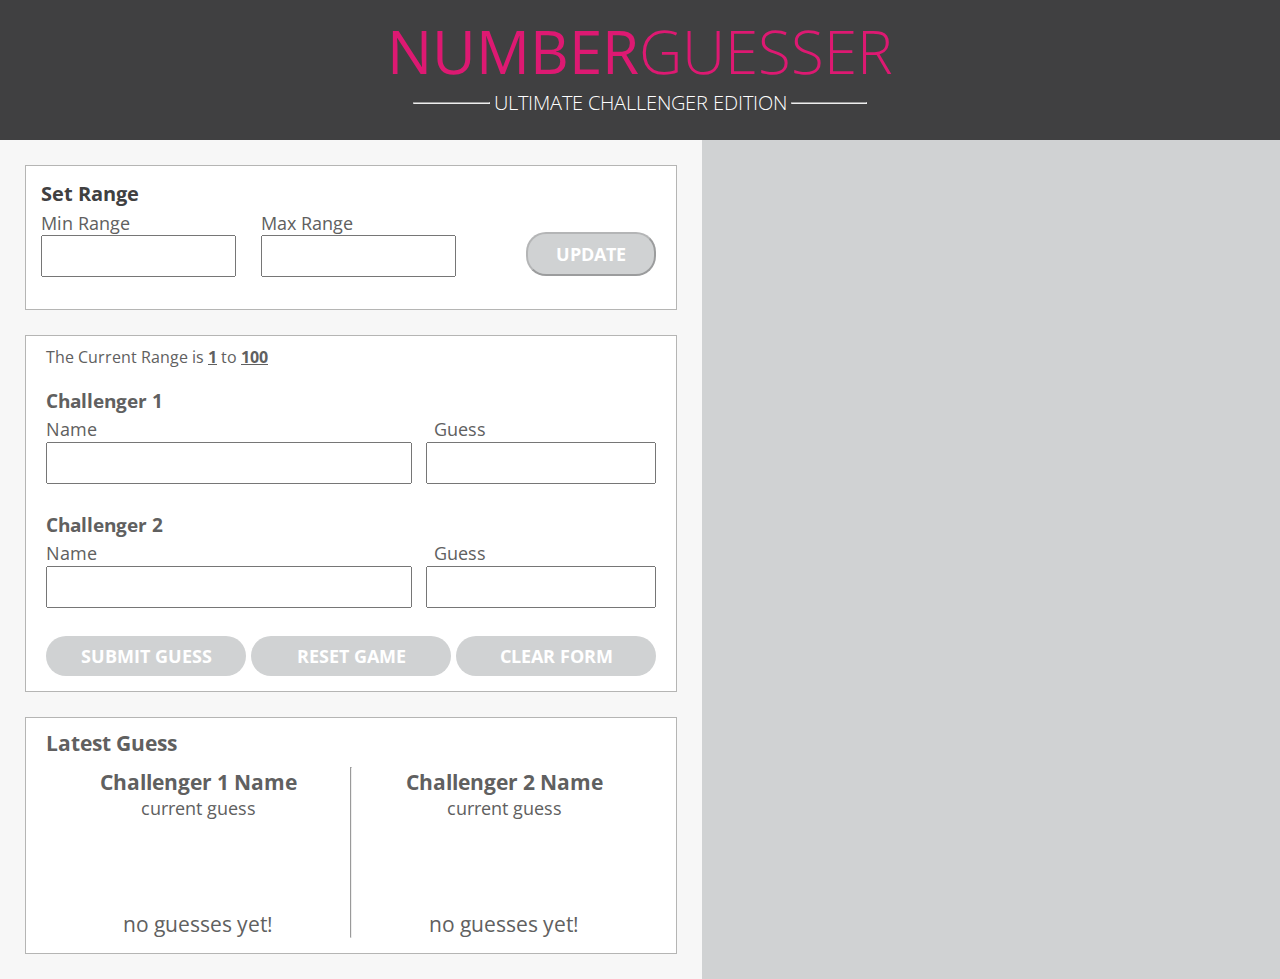
==== index.html @ 8d00dff8 "updating index so I can pull from master" ====
<!DOCTYPE html>
<html>
  <head>
    <title>Number Guesser</title>
    <link rel="stylesheet" href="styles.css">
    <link href="https://fonts.googleapis.com/css?family=Open+Sans:300,400,700" rel="stylesheet">
  </head>
  <body>
    <header>
      <section>
        <p class="number-title"><strong>Number</strong>Guesser</p>
        <hr class="line">
        <h3>Ultimate Challenger Edition</h3>
        <hr class="line">
      </section>
    </header>
    <main>
      <div class="column1">
        <section class="column1-container set-range">
          <div class="box1">
            <h3 class="range-header">Set Range</h3>
            <p class="range-text">Min Range</p>
            <input type="number" class="range-input" id="min-input"></input>
          </div>
          <div class="box2">
            <p class="range-text">Max Range</p>
            <input type="number" class="range-input" id="max-input"></input>
          </div>
          <div class="box3">
            <input type="button" value="update" id="update-btn" disabled>
          </div>
        </section>
        <form class="challenger-form" id="gamer-form">
          <section class="column1-container challenger">
            <p>The Current Range is <span id="min-num">1</span> to <span id="max-num">100</span></p>
            <section class="challenger1">
              <h3 class="challenger-title">Challenger 1</h3>
              <div class="labels-input">
                <label class="name-label">Name</label>
                <label class="guess-label">Guess</label>
              </div>
              <div class='input-fields'>
                <input type="text" class="name-input" id="name-text1"></input>
                <input type="number" class="guess-input" id="guess-num1"></input>
              </div>
            </section>
            <section class="challenger2">
              <h3 class="challenger-title-2">Challenger 2</h3>
              <div class="labels-input">
                <label class="name-label">Name</label>
                <label class="guess-label">Guess</label>
              </div>
              <div class='input-fields'>
                <input type="text" class="name-input" id="name-text2"></input>
                <input type="number" class="guess-input" id="guess-num2"></input>
              </div>
            </section>
            <section class="challenger-buttons">
              <div class="button">
                <input type="button" value="Submit Guess" id="submit-btn" disabled>
              </div>
              <div class="button">
                <input type="button" value="Reset Game"  id="reset-btn" disabled>
              </div>
              <div class="button">
                <input type="button" value="Clear Form" id="clear-btn" disabled>
              </div>
            </section>
          </section>
        </form>
        <section class="column1-container latest-guess">
          <h3 class="latest-guess-title">Latest Guess</h3>
          <div class="challenger-guesses">
            <div class="challenger1-guess">
              <h3 class="challenger-name" id="name1">Challenger 1 Name</h3>
              <p>current guess</p>
              <p id="guessed-num1"></p>
              <p class="guess-text" id="return-value1">no guesses yet!</p>
            </div>
            <hr id="guess-line">
            <div class="challenger2-guess">
              <h3 class="challenger-name" id="name2">Challenger 2 Name</h3>
              <p>current guess</p>
              <p id="guessed-num2"></p>
              <p class="guess-text" id="return-value2">no guesses yet!</p>
            </div>
          </div>
        </section>
      </div>

      <div class="column2">
        <!-- <div class="game-card" id="challenger1-card">
          <section class="card-title">
            <p>challenger 1 name</p> <span id="vs">vs</span> <p>challenger 2 name</p>
          </section>
          <section class="challenger-winner">
            <h3 id="card-name">Challenger 2 name</h3>
            <p id="winner">winner</p>
          </section>
          <section class="card-stats">
            <p class="card-guess-num"><span id="">47</span> guesses</p>
            <p class="card-time"><span>1</span> minute <span>35</span> second</p>
            <button class="close-card"> <img src="https://image.flaticon.com/icons/svg/458/458595.svg" alt="x image for close button"> </button>
          </section>
        </div> -->
      </div>

    </main>
  </body>
  <script type="text/javascript" src="main.js"></script>
</html>
---- styles.css ----
@media only screen and (max-width 900px) {
  main {
    display: flex;
    flex-direction: row;
  }
}

* {
  margin: 0;
  padding: 0;
  font-family: 'Open Sans', sans-serif;
  box-sizing: border-box;
  color: #606060;
}

/* styling for header */

header {
  width: 100%;
  height: 140px;
  background-color: #404041;
  color: #dd1972;
  text-align: center;
}

main {
  display: flex;
}

strong {
  color: #dd1972;
}

.number-title {
  color: #dd1972;
  text-transform: uppercase;
  font-size: 60px;
  font-weight: lighter;
  margin-bottom: -13px;
  padding-top: 10px;
}

header h3 {
  font-size: 20px;
  font-weight: lighter;
  color: white;
  text-transform: uppercase;
  padding-top: 10px;
  display: inline-block;
}

 .line {
  display: inline-block;
  width: 6%;
  margin-bottom: 6px;
}

/* start of column1 styling */

.column1,
.column2{
  flex: 1;
  background-color: #f7f7f7;
}

.column1-container {
  background-color: white;
  margin: 25px;
}

.set-range{
  display: flex;
  padding-top: 14px;
  padding-left: 15px;
  padding-bottom: 32px;
  justify-content: center;
  height: 145px;
  border: 1px solid #b5b5b4
}

.box1{
  flex: 1;
  align-self: center;
}

.box2{
  flex: 1;
  align-self: center;
  padding-top: 31px;
  padding-left: 25px;
}

.box3{
  flex: 1;
  align-self: center;
  padding-right: 20px;
  padding-top: 8%;
  margin-left: 20px;
  padding-left: 50px;
}

.range-header{
  font-size: 20px;
  color: #404041;
  padding-bottom: 4px;
}

.range-text{
  font-size: 18px;
}

.range-input{
  width: 195px;
  height: 42px;
}

#update-btn{
  width: 130px;
  padding: 8px;
  border-radius: 20px;
  font-size: 18px;
  text-transform: uppercase;
  background-color: #6e6e6e;
  color: white;
  font-weight: bold;
}

/* Start styling for Challenger Form */

.challenger span {
  text-decoration: underline;
  font-weight: bold;
}

.challenger {
  padding: 10px 20px 15px;
  border: 1px solid #b5b5b4;
}

.challenger1,
.challenger2 {
  display: flex;
  flex-direction: column;
  flex-wrap: wrap;
}

.challenger p {
  padding-bottom: 20px;
}

.challenger-title,
.challenger-title-2 {
  padding-bottom: 4px;
}

.challenger-title-2 {
  padding-top: 30px;
}

.labels-input {
  padding-bottom: 5px;
  height: 25px;
  font-size: 18px;
}

.guess-label {
  margin-left: 54.5%;
}

.input-fields  {
  height: 40px;
}

.name-input,
.name-input2 {
  width: 60%;
  height: 42px;
  margin-right: 10px;
}

.guess-input,
.guess-input2 {
  width: 37.7%;
  height: 42px;
}

.challenger-buttons {
  padding-top: 30px;
  display: flex;
  justify-content: space-between;
}

.button input {
  background-color: #6e6e6e;
  border: none;
  text-decoration: none;
  text-transform: uppercase;
  width: 200px;
  color: white;
  padding: 8px;
  font-size: 18px;
  border-radius: 20px;
  font-weight: bold;
}

/* start of latest-guess styling */

.latest-guess {
  padding: 10px 20px 15px;
  border: 1px solid #b5b5b4;
  font-size: 18px;
}

.latest-guess-title {
  width: 100%;
  padding-bottom: 10px;
}

.challenger-guesses {
  display: flex;
  flex-direction: row;
  justify-content: space-evenly;
  text-align: center;
}

#guessed-num1,
#guessed-num2 {
  height: 90px;
  font-size: 70px;
  font-weight: bold;
  color: #dd1792;
}

/* #return-value {
  font-size: 21px;
} */

/* styling suedo elements for left column */

button:hover,
.button input:hover {
  background-color: #dd1792;
}

/* start of colunm2 styling */

.column2 {
  background-color: #d0d2d3;
}

.guess-text {
  font-size: 21px;
}

/* styling suedo elements for left column */


.button input:disabled {
  background-color: #d0d2d3;
}

#update-btn:disabled {
  background-color: #d0d2d3;
}

/* styling for game card */
.column2 {
  display: flex;
  flex-direction: column;
}

.game-card {
  margin: 25px 40px;
  padding:15px;
  border: 1px solid #b5b5b4;
  background-color: white;
  text-align: center;
  text-transform: uppercase;
}

.card-title {
  border-bottom: 1px solid lightgray;
  padding-bottom: 10px;
  display: flex;
  justify-content: space-around;
}

.card-title p {
  font-weight: bold;
}

#vs {
  text-transform: lowercase;
}

.challenger-winner {
  margin: 3%;
  font-size: 30px;
}

#card-name {
  font-weight: bold;
}

#winner {
  font-weight: 200;
}

.card-stats {
  display: flex;
  justify-content: space-between;
  border-top: 1px solid lightgray;
  padding-top: 10px;
  font-size: 18px;
}

.card-stats span {
  font-weight: bold;
}

.card-stats button {
  background-color: #6e6e6e;
  width: 25px;
  height: 25px;
  border-radius: 50%;
}

img {
height: 12px;
padding-top: 2px;
}

.card-time {
  margin-right: 8%;
}
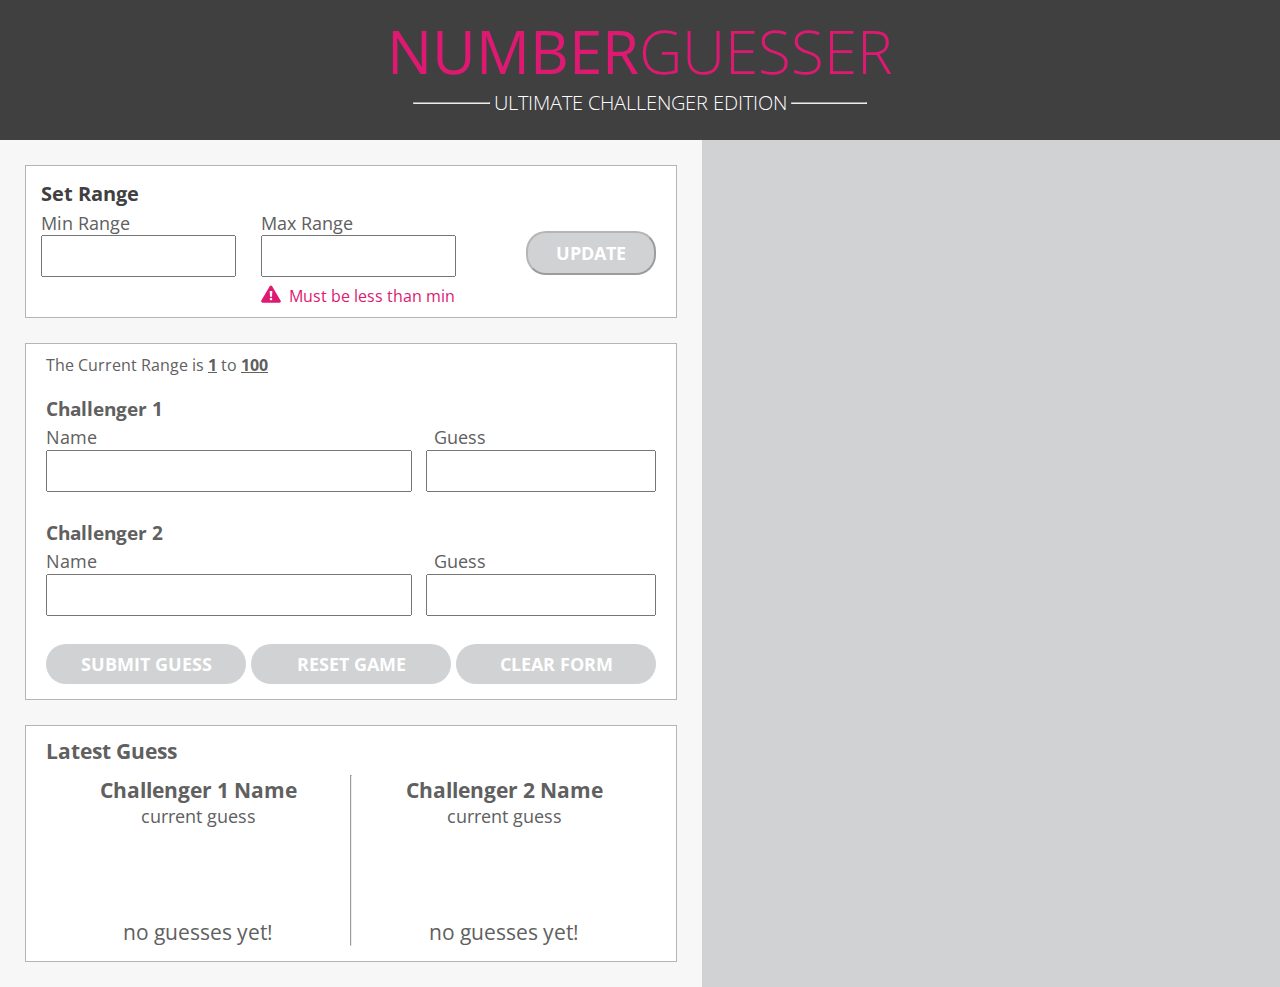
==== commit 35ec67c8: "Styled the error message" ====
--- a/index.html
+++ b/index.html
@@ -21,10 +21,17 @@
             <h3 class="range-header">Set Range</h3>
             <p class="range-text">Min Range</p>
             <input type="number" class="range-input" id="min-input"></input>
+            <div class="empty">
+              
+            </div>
           </div>
           <div class="box2">
             <p class="range-text">Max Range</p>
             <input type="number" class="range-input" id="max-input"></input>
+            <div class="error-msg">
+              <img src="icon/error-icon.svg">
+              <p>Must be less than min </p>
+            </div>
           </div>
           <div class="box3">
             <input type="button" value="update" id="update-btn" disabled>
@@ -87,24 +94,9 @@
           </div>
         </section>
       </div>
-
-      <div class="column2">
-        <!-- <div class="game-card" id="challenger1-card">
-          <section class="card-title">
-            <p>challenger 1 name</p> <span id="vs">vs</span> <p>challenger 2 name</p>
-          </section>
-          <section class="challenger-winner">
-            <h3 id="card-name">Challenger 2 name</h3>
-            <p id="winner">winner</p>
-          </section>
-          <section class="card-stats">
-            <p class="card-guess-num"><span id="">47</span> guesses</p>
-            <p class="card-time"><span>1</span> minute <span>35</span> second</p>
-            <button class="close-card"> <img src="https://image.flaticon.com/icons/svg/458/458595.svg" alt="x image for close button"> </button>
-          </section>
-        </div> -->
+      <div class="column2" id="column-2">
+        <!-- hiding HTML -->
       </div>
-
     </main>
   </body>
   <script type="text/javascript" src="main.js"></script>
--- a/styles.css
+++ b/styles.css
@@ -72,9 +72,8 @@
   display: flex;
   padding-top: 14px;
   padding-left: 15px;
-  padding-bottom: 32px;
+  padding-bottom: 10px;
   justify-content: center;
-  height: 145px;
   border: 1px solid #b5b5b4
 }
 
@@ -94,7 +93,7 @@
   flex: 1;
   align-self: center;
   padding-right: 20px;
-  padding-top: 8%;
+  padding-top: 3%;
   margin-left: 20px;
   padding-left: 50px;
 }
@@ -113,6 +112,32 @@
   width: 195px;
   height: 42px;
 }
+
+.error-border {
+  border: 1px solid #dd1972;
+
+}
+
+.error-msg {
+  display: flex;
+  margin-top: 6px;
+  font-size: 16px;
+}
+
+.error-msg img {
+  height: 20px;
+}
+
+.error-msg p {
+  color: #dd1972;
+  margin-left: 8px;
+  margin-top: 2px;
+}
+
+.empty {
+  height: 30px;
+}
+
 
 #update-btn{
   width: 130px;
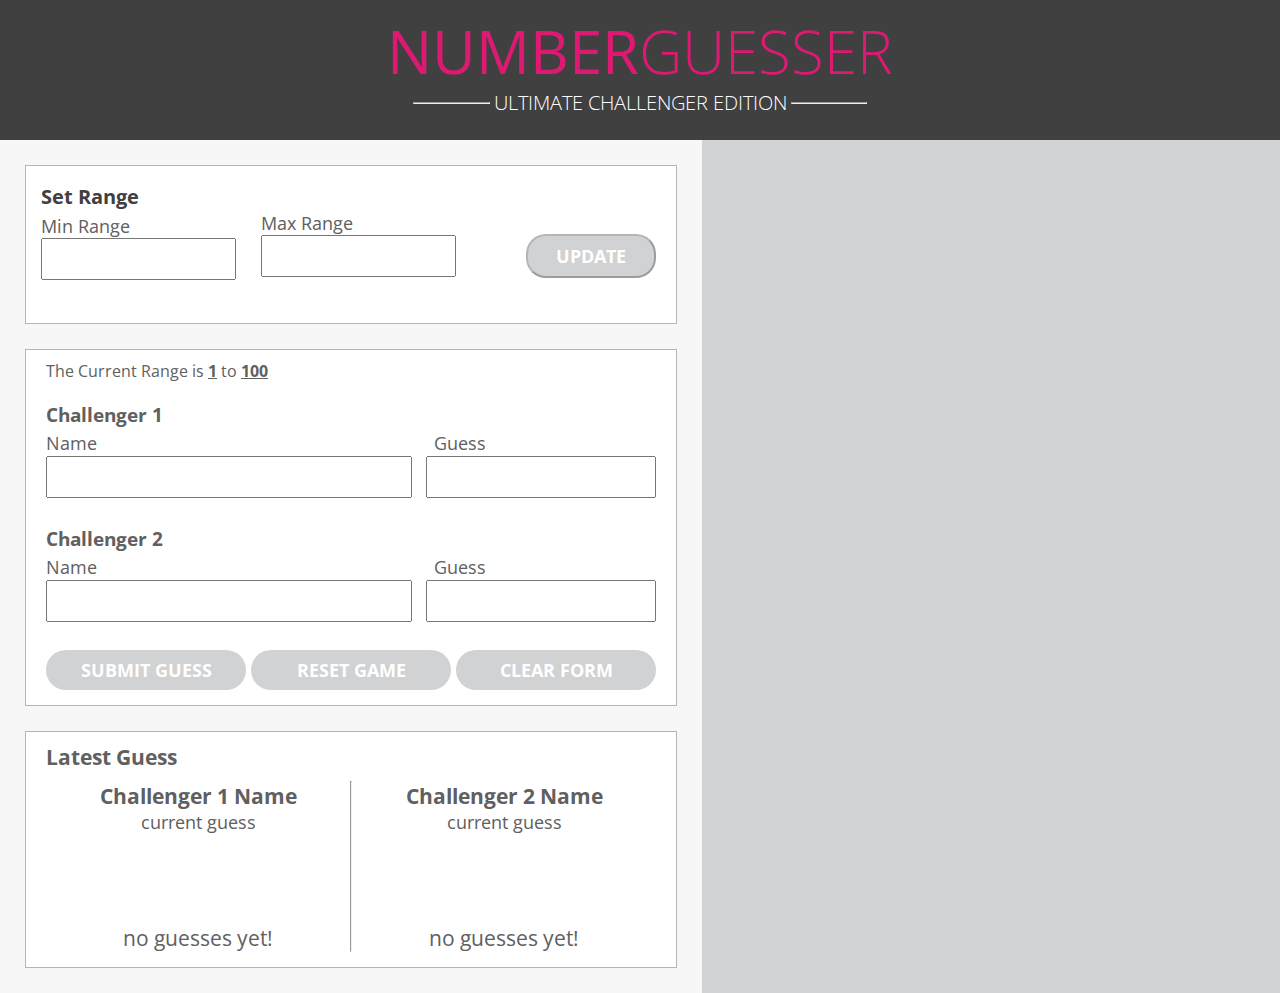
==== commit 2de87b28: "Add functionality to error message" ====
--- a/index.html
+++ b/index.html
@@ -22,15 +22,13 @@
             <p class="range-text">Min Range</p>
             <input type="number" class="range-input" id="min-input"></input>
             <div class="empty">
-              
+
             </div>
           </div>
           <div class="box2">
             <p class="range-text">Max Range</p>
             <input type="number" class="range-input" id="max-input"></input>
-            <div class="error-msg">
-              <img src="icon/error-icon.svg">
-              <p>Must be less than min </p>
+            <div class="empty error-msg">
             </div>
           </div>
           <div class="box3">
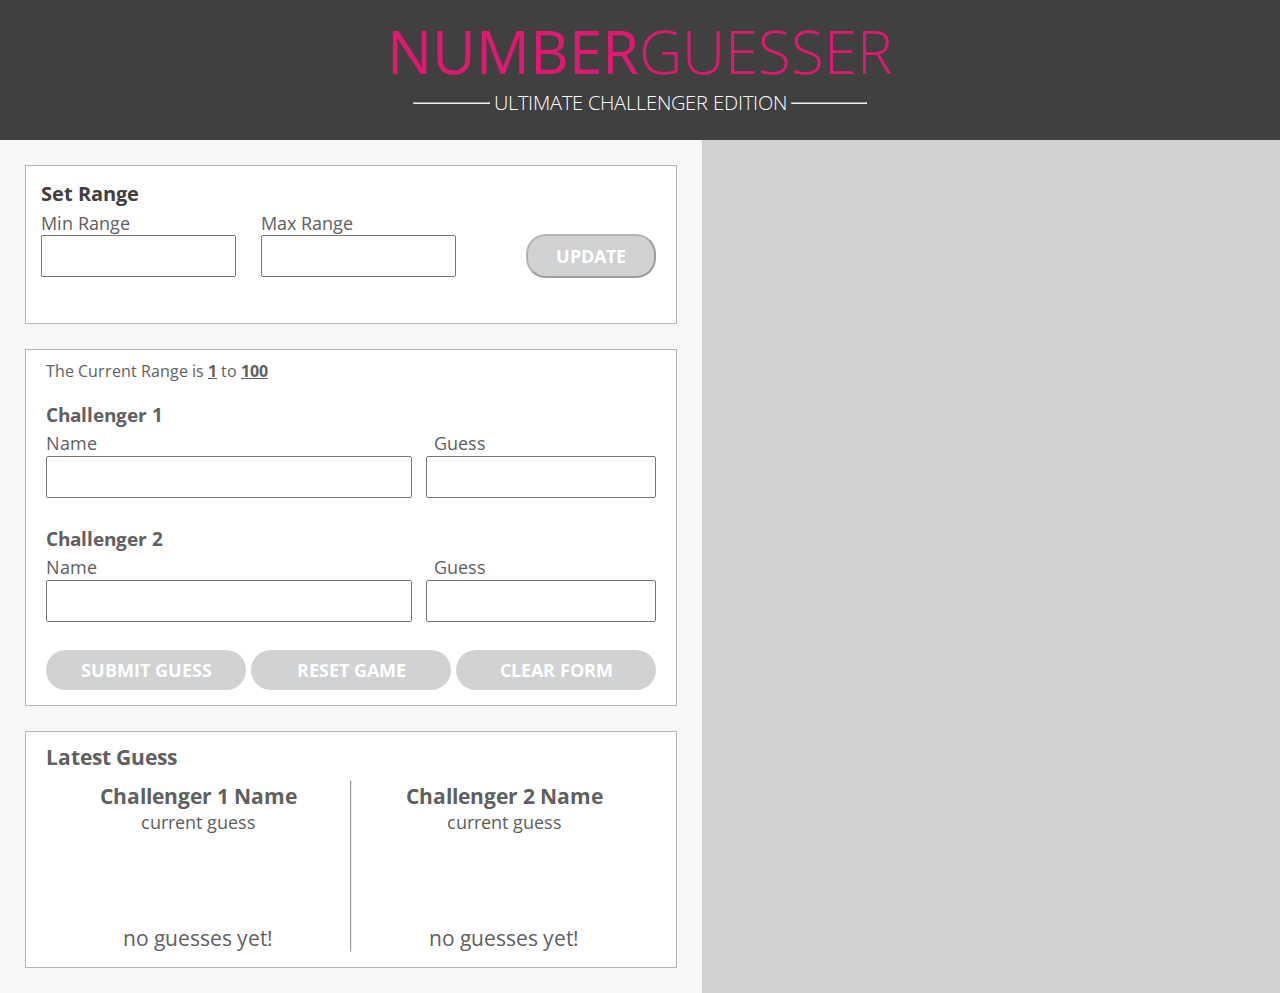
==== commit c66e4902: "Final organization of code" ====
--- a/index.html
+++ b/index.html
@@ -22,13 +22,14 @@
             <p class="range-text">Min Range</p>
             <input type="number" class="range-input" id="min-input"></input>
             <div class="empty">
-
+              <!-- empty to make same size as error div -->
             </div>
           </div>
           <div class="box2">
             <p class="range-text">Max Range</p>
             <input type="number" class="range-input" id="max-input"></input>
             <div class="empty error-msg">
+              <!-- empty for error message -->
             </div>
           </div>
           <div class="box3">
@@ -47,6 +48,9 @@
               <div class='input-fields'>
                 <input type="text" class="name-input" id="name-text1"></input>
                 <input type="number" class="guess-input" id="guess-num1"></input>
+                <div class="submit-error-div" id="ply1error">
+                  <!-- empty for error message -->
+                </div>
               </div>
             </section>
             <section class="challenger2">
@@ -58,6 +62,9 @@
               <div class='input-fields'>
                 <input type="text" class="name-input" id="name-text2"></input>
                 <input type="number" class="guess-input" id="guess-num2"></input>
+                <div class="submit-error-div" id="ply2error">
+                  <!-- empty for error message -->
+                </div>
               </div>
             </section>
             <section class="challenger-buttons">
@@ -93,7 +100,7 @@
         </section>
       </div>
       <div class="column2" id="column-2">
-        <!-- hiding HTML -->
+        <!-- HTML for cards that appear -->
       </div>
     </main>
   </body>
--- a/styles.css
+++ b/styles.css
@@ -1,9 +1,12 @@
+/* style sizing */
 @media only screen and (max-width 900px) {
   main {
     display: flex;
     flex-direction: row;
   }
 }
+
+/* style general rules */
 
 * {
   margin: 0;
@@ -13,22 +16,17 @@
   color: #606060;
 }
 
-/* styling for header */
+/* style for header */
 
 header {
   width: 100%;
   height: 140px;
   background-color: #404041;
-  color: #dd1972;
   text-align: center;
 }
 
 main {
   display: flex;
-}
-
-strong {
-  color: #dd1972;
 }
 
 .number-title {
@@ -40,6 +38,10 @@
   padding-top: 10px;
 }
 
+strong {
+  color: #dd1972;
+}
+
 header h3 {
   font-size: 20px;
   font-weight: lighter;
@@ -55,7 +57,7 @@
   margin-bottom: 6px;
 }
 
-/* start of column1 styling */
+/* style for column1 */
 
 .column1,
 .column2{
@@ -78,19 +80,16 @@
 }
 
 .box1{
-  flex: 1;
   align-self: center;
 }
 
 .box2{
-  flex: 1;
   align-self: center;
   padding-top: 31px;
   padding-left: 25px;
 }
 
 .box3{
-  flex: 1;
   align-self: center;
   padding-right: 20px;
   padding-top: 3%;
@@ -113,15 +112,12 @@
   height: 42px;
 }
 
-.error-border {
-  border: 1px solid #dd1972;
-
-}
+/* style for error message */
 
 .error-msg {
   display: flex;
   margin-top: 6px;
-  font-size: 16px;
+  font-size: 14px;
 }
 
 .error-msg img {
@@ -136,6 +132,7 @@
 
 .empty {
   height: 30px;
+  margin-top: 6px;
 }
 
 
@@ -150,7 +147,7 @@
   font-weight: bold;
 }
 
-/* Start styling for Challenger Form */
+/* Style for challenger Form */
 
 .challenger span {
   text-decoration: underline;
@@ -209,6 +206,11 @@
   height: 42px;
 }
 
+.input-fields p {
+  padding-left: 63%;
+  color: #dd1972;
+}
+
 .challenger-buttons {
   padding-top: 30px;
   display: flex;
@@ -228,7 +230,7 @@
   font-weight: bold;
 }
 
-/* start of latest-guess styling */
+/* style for latest-guess */
 
 .latest-guess {
   padding: 10px 20px 15px;
@@ -256,18 +258,22 @@
   color: #dd1792;
 }
 
-/* #return-value {
-  font-size: 21px;
-} */
-
-/* styling suedo elements for left column */
+/* style for suedo elements - left column */
 
 button:hover,
 .button input:hover {
   background-color: #dd1792;
 }
 
-/* start of colunm2 styling */
+.button input:disabled {
+  background-color: #d0d2d3;
+}
+
+#update-btn:disabled {
+  background-color: #d0d2d3;
+}
+
+/* style for colunm2 */
 
 .column2 {
   background-color: #d0d2d3;
@@ -277,18 +283,8 @@
   font-size: 21px;
 }
 
-/* styling suedo elements for left column */
-
-
-.button input:disabled {
-  background-color: #d0d2d3;
-}
-
-#update-btn:disabled {
-  background-color: #d0d2d3;
-}
-
 /* styling for game card */
+
 .column2 {
   display: flex;
   flex-direction: column;
